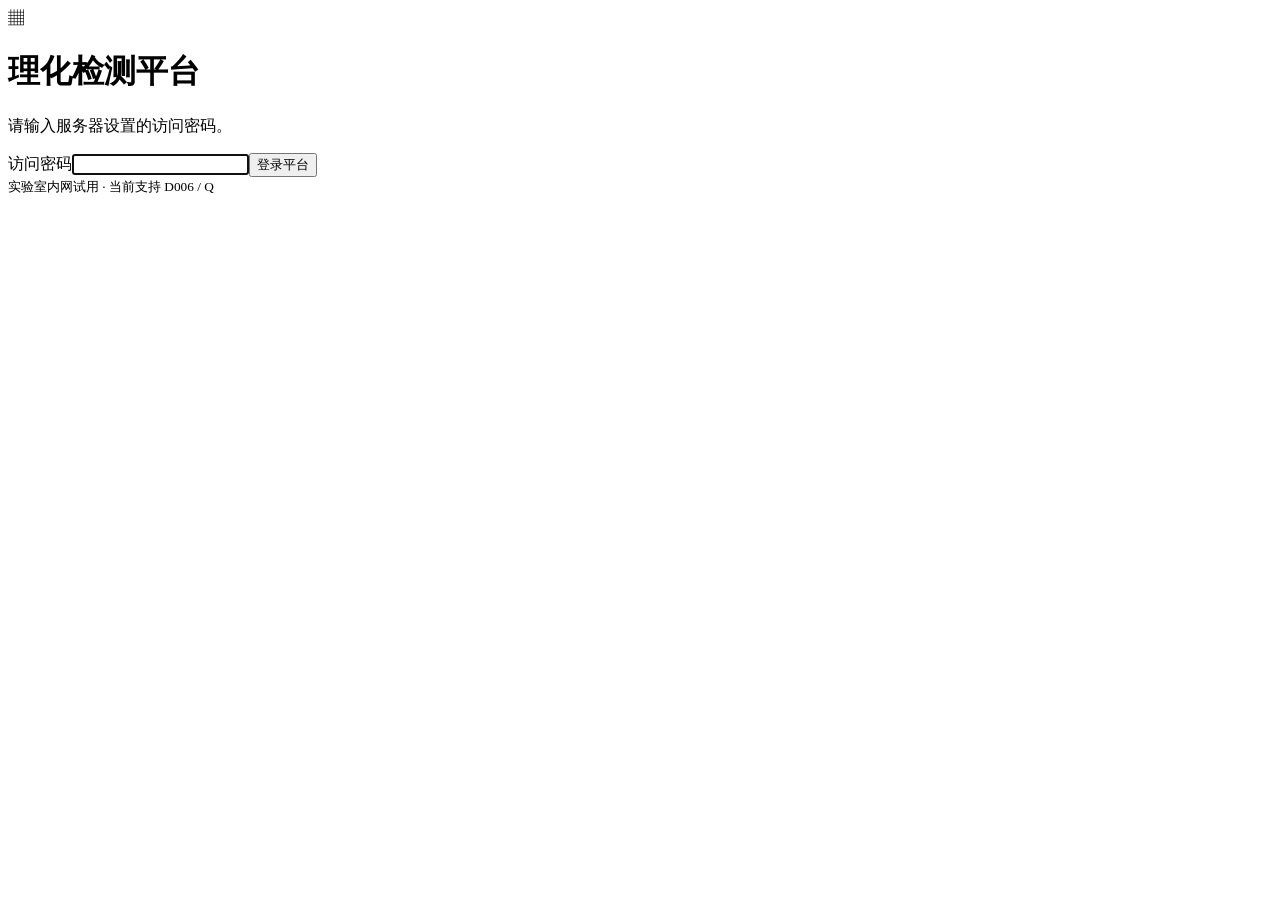
==== rust-preview/web/login.html @ 50943068 "feat: LAN password access, workbook import, and stable product upgrades" ====
<!doctype html><html lang="zh-CN"><head><meta charset="utf-8"><meta name="viewport" content="width=device-width,initial-scale=1"><title>登录 · 理化检测平台</title><link rel="stylesheet" href="/app.css"><script src="/login.js" defer></script></head><body class="login-page"><main class="login-card"><div class="login-mark" aria-hidden="true">▦</div><h1>理化检测平台</h1><p>请输入服务器设置的访问密码。</p><form id="login-form"><label for="password">访问密码</label><input id="password" name="password" type="password" autocomplete="current-password" required maxlength="256" autofocus><button class="primary" id="login-submit" type="submit">登录平台</button><p id="login-error" role="alert" hidden></p></form><small>实验室内网试用 · 当前支持 D006 / Q</small></main></body></html>
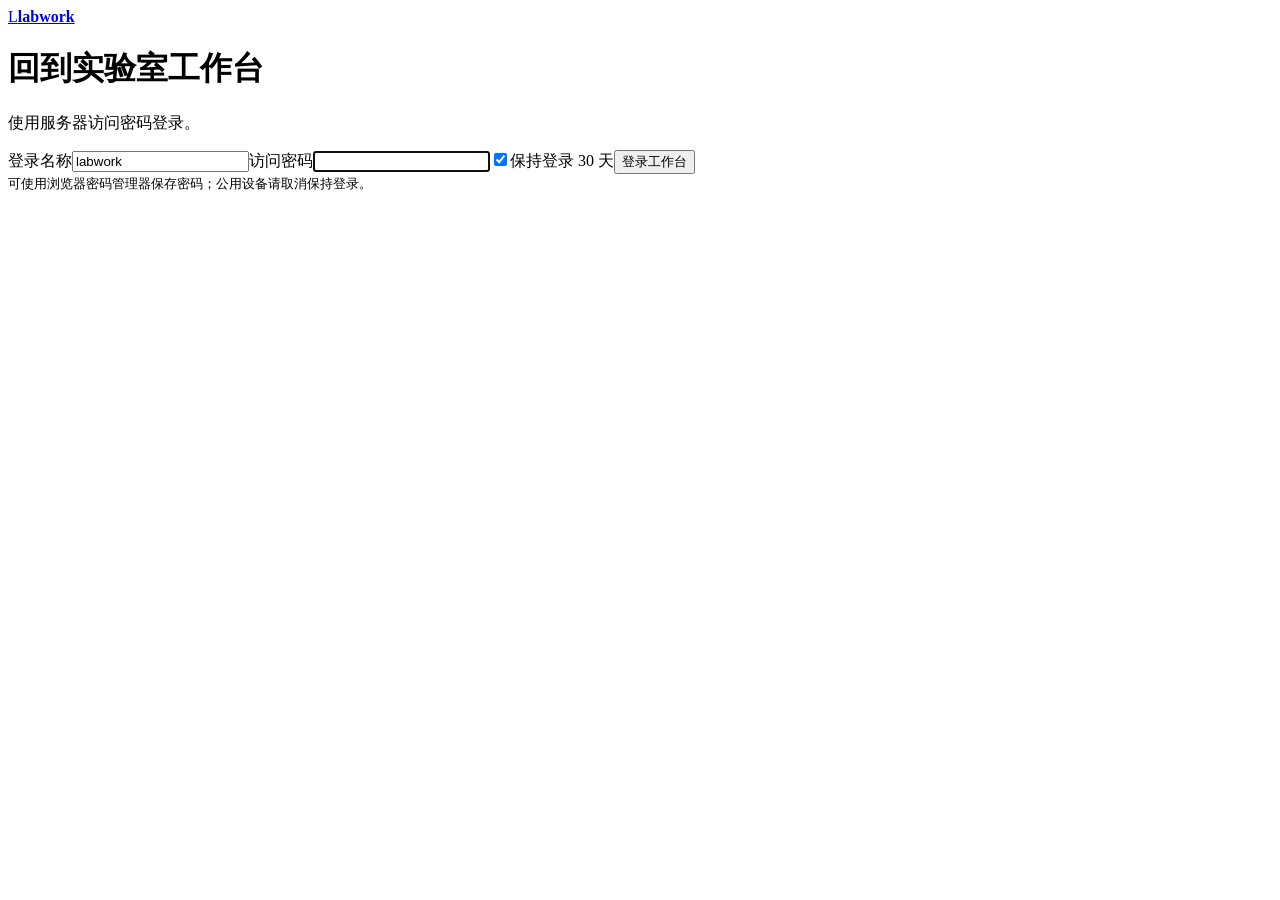
==== commit 7a9e8ca7: "Restore workbook formula entry and streamline labwork grid.7" ====
--- a/rust-preview/web/login.html
+++ b/rust-preview/web/login.html
@@ -1 +1 @@
-<!doctype html><html lang="zh-CN"><head><meta charset="utf-8"><meta name="viewport" content="width=device-width,initial-scale=1"><title>登录 · 理化检测平台</title><link rel="stylesheet" href="/app.css"><script src="/login.js" defer></script></head><body class="login-page"><main class="login-card"><div class="login-mark" aria-hidden="true">▦</div><h1>理化检测平台</h1><p>请输入服务器设置的访问密码。</p><form id="login-form"><label for="password">访问密码</label><input id="password" name="password" type="password" autocomplete="current-password" required maxlength="256" autofocus><button class="primary" id="login-submit" type="submit">登录平台</button><p id="login-error" role="alert" hidden></p></form><small>实验室内网试用 · 当前支持 D006 / Q</small></main></body></html>
+<!doctype html><html lang="zh-CN"><head><meta charset="utf-8"><meta name="viewport" content="width=device-width,initial-scale=1"><title>登录 · labwork</title><link rel="stylesheet" href="/app.css"><script src="/login.js" defer></script></head><body class="login-page"><main class="login-card"><a class="brand" href="/login"><span class="brand-mark" aria-hidden="true">L</span><strong>labwork</strong></a><h1>回到实验室工作台</h1><p>使用服务器访问密码登录。</p><form id="login-form" method="post" action="/api/login" autocomplete="on"><label for="username">登录名称<input id="username" name="username" value="labwork" autocomplete="username" readonly></label><label for="password">访问密码<input id="password" name="password" type="password" autocomplete="current-password" required maxlength="256" autofocus></label><label class="remember-label"><input id="remember" name="remember" type="checkbox" checked>保持登录 30 天</label><button class="primary" id="login-submit" type="submit">登录工作台</button><p id="login-error" role="alert" hidden></p></form><small>可使用浏览器密码管理器保存密码；公用设备请取消保持登录。</small></main></body></html>
